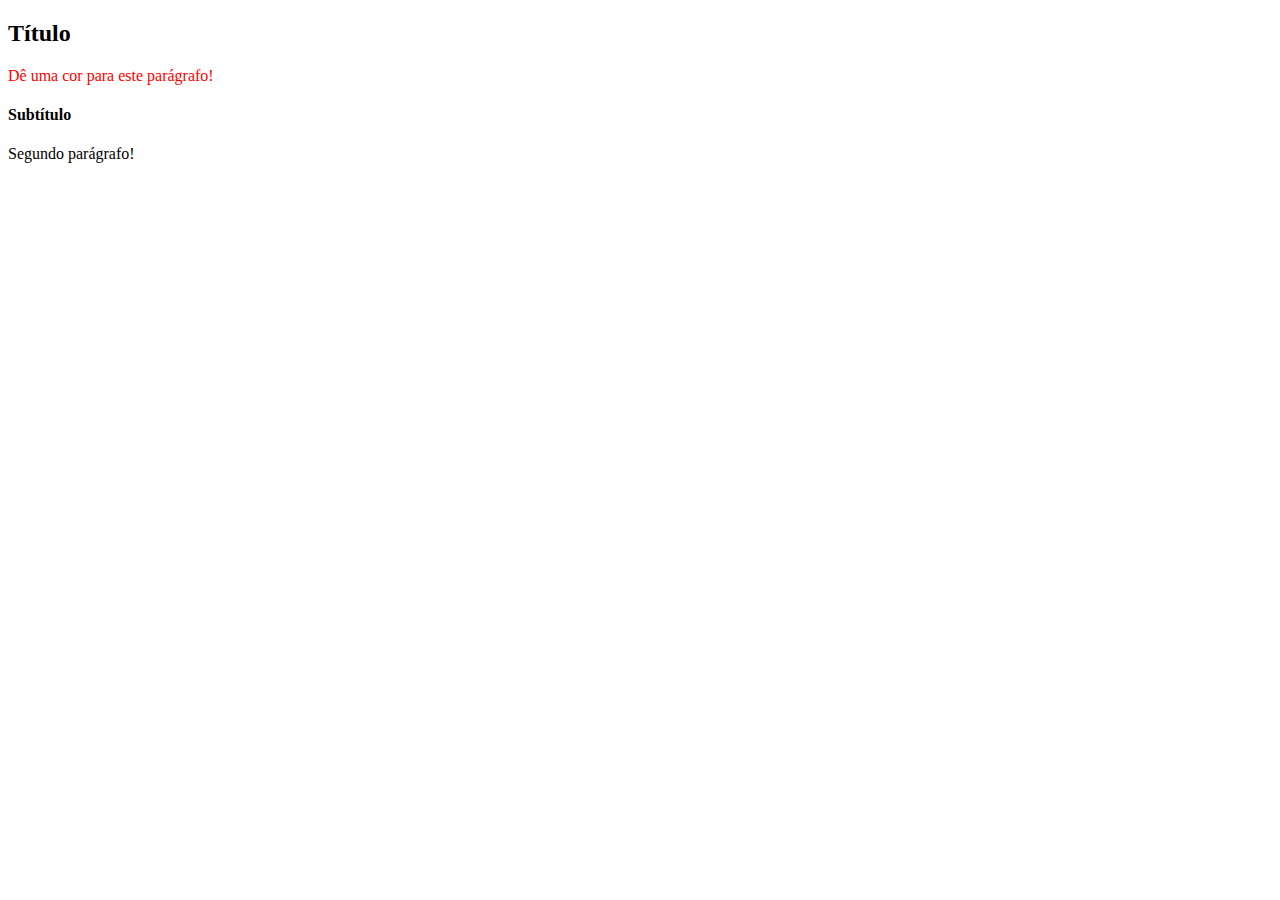
==== fundamentos/bloco 5 - dia 1/index.html @ 0139193e "exercicios do bloco 5 dia 1" ====
<!DOCTYPE html>
<html>
  <body>
    <header>
      <h2 id="page-title">Título</h2>
      <p id="paragraph">Dê uma cor para este parágrafo!</p>
      <h4 id="subtitle">Subtítulo</h4>
      <p id="second-paragraph">Segundo parágrafo!</p>
    </header>
    <script>
      const paragraph = document.getElementById("paragraph");
      paragraph.style.color = "red";
    </script>
  </body>
</html>
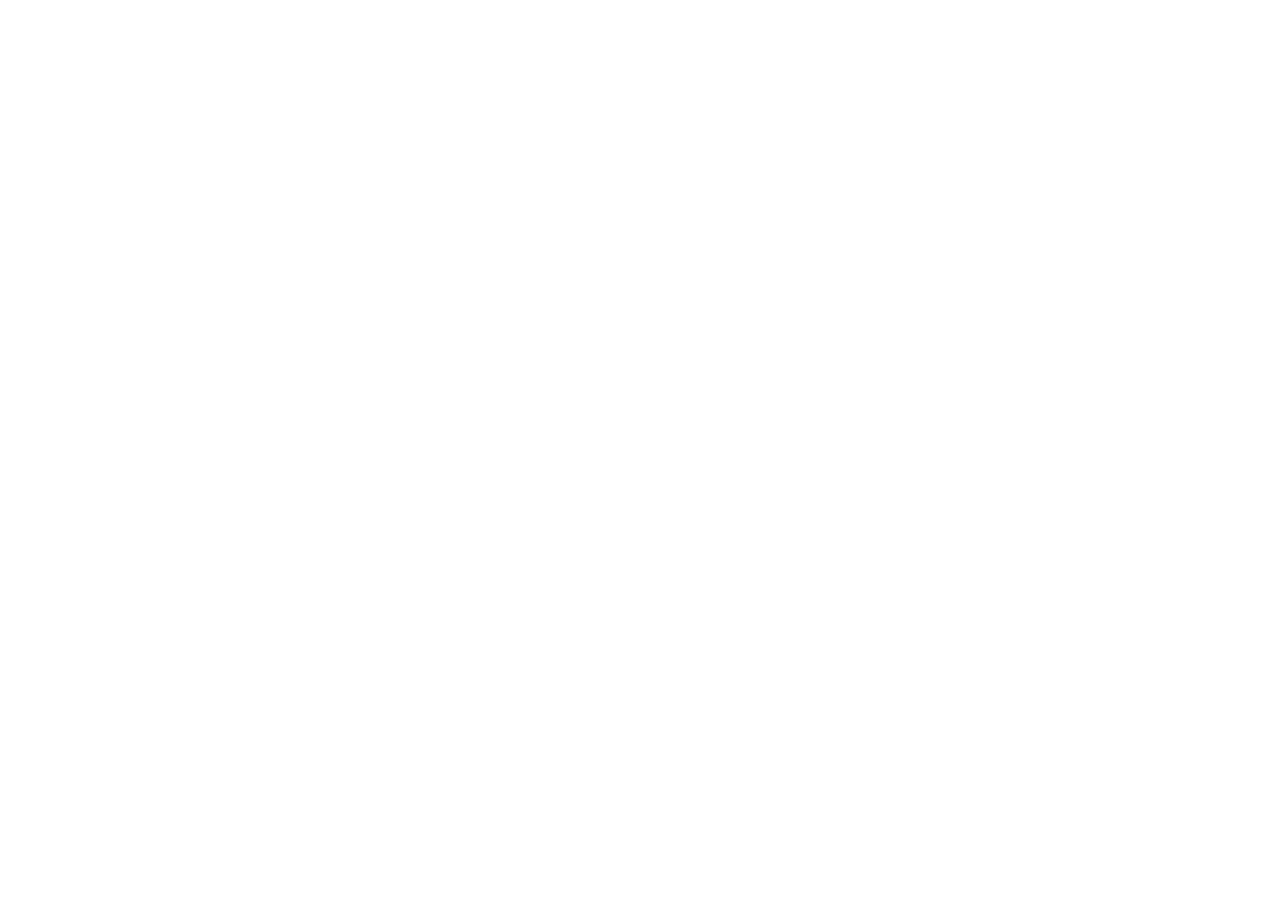
==== commit 29180f97: "resolução dos exercicios do dia" ====
--- a/fundamentos/bloco 5 - dia 1/index.html
+++ b/fundamentos/bloco 5 - dia 1/index.html
@@ -1,15 +1,58 @@
-<!DOCTYPE html>
+<!-- <!DOCTYPE html>
 <html>
   <body>
     <header>
       <h2 id="page-title">Título</h2>
-      <p id="paragraph">Dê uma cor para este parágrafo!</p>
+      <p class="parag" id="paragraph">Dê uma cor para este parágrafo!</p>
       <h4 id="subtitle">Subtítulo</h4>
-      <p id="second-paragraph">Segundo parágrafo!</p>
+      <p class="parag" id="second-paragraph">Segundo parágrafo!</p>
     </header>
     <script>
       const paragraph = document.getElementById("paragraph");
       paragraph.style.color = "red";
+      document.getElementById("page-title").innerText = 'O predador';
+      document.getElementById("second-paragraph").innerText = 'Olá mundo!';
+      console.log (document.getElementsByClassName('parag'));
+      document.getElementsByClassName('parag')[1].style.color = "green";
+      document.getElementsByTagName('h4')[0].style.color = "orange";
     </script>
   </body>
+</html> -->
+
+<!DOCTYPE html>
+<html lang="pt-br">
+  <head>
+    <meta charset="UTF-8">
+    <meta name="viewport" content="width=device-width, initial-scale=1.0">
+    <link rel="stylesheet" href="style.css">
+    <title>Administrador do Tempo</title>
+  </head>
+  <body id="container">
+    <header id="header-container">
+      <h1>Administrador do Tempo da Trybe</h1>
+    </header>
+
+    <section class="emergency-tasks">
+      <div>
+        <h3>Urgente e Importante</h3>
+      </div>
+      <div>
+        <h3>Urgente e Não-Importante</h3>
+      </div>
+    </section>
+
+    <section class="no-emergency-tasks">
+      <div>
+        <h3>Não-Urgente e Importante</h3>
+      </div>
+      <div>
+        <h3>Não-Urgente e Não-Importante</h3>
+      </div>
+    </section>
+
+    <footer id="footer-container">
+      <div>&copy; Trybe</div>
+    </footer>
+    <script src="script.js"></script>
+  </body>
 </html>--- a/fundamentos/bloco 5 - dia 1/style.css
+++ b/fundamentos/bloco 5 - dia 1/style.css
@@ -0,0 +1,52 @@
+* {
+    margin: 0;
+  }
+  
+  #container {
+    font-family: Verdana, Geneva, Tahoma, sans-serif;
+    text-align: center;
+  }
+  
+  #header-container {
+    color: white;
+    padding: 20px;
+  }
+  
+  .emergency-tasks {
+    display: inline-block;
+    height: 400px;
+    margin: 56px 0;
+    width: 400px;
+  }
+  
+  .emergency-tasks div {
+    height: 198px;
+  }
+  .emergency-tasks h3 {
+    color: white;
+    margin-top: 10px;
+    padding: 10px;
+  }
+  
+  .no-emergency-tasks {
+    display: inline-block;
+    height: 400px;
+    width: 400px;
+  }
+  
+  .no-emergency-tasks div {
+    height: 198px;
+  }
+  
+  .no-emergency-tasks h3 {
+    color: white;
+    margin-top: 10px;
+    padding: 10px;
+  }
+  
+  #footer-container {
+    color: white;
+    font-weight: 700;
+    padding: 15px;
+    text-align: center;
+  }